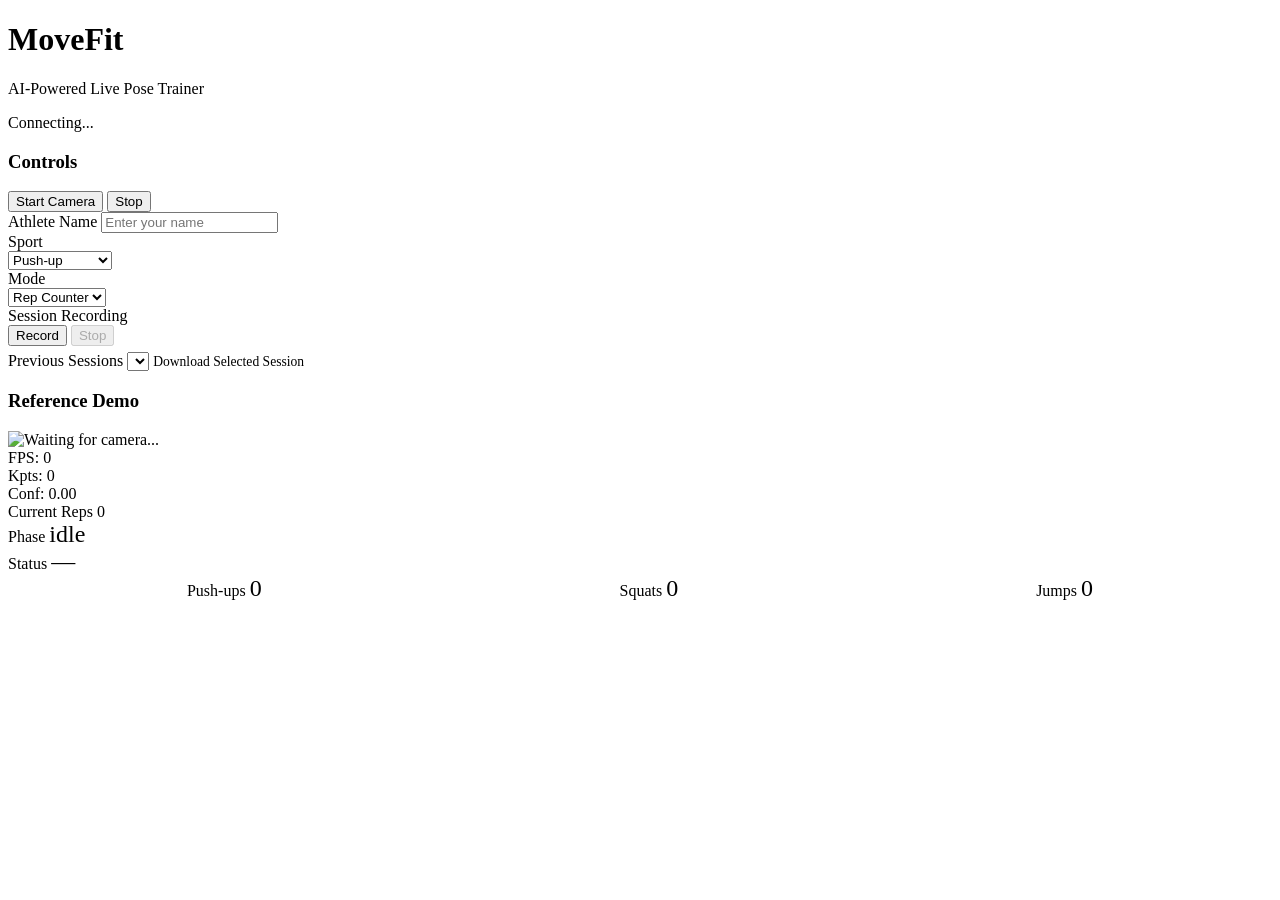
==== webapp/templates/index.html @ 3b1b7625 "Improve detection model complexity and optimize performance" ====
<!doctype html>
<html>
<head>
  <meta charset="utf-8">
  <meta name="viewport" content="width=device-width, initial-scale=1">
  <title>MoveFit — AI Pose Trainer</title>
  <link rel="stylesheet" href="/static/style.css">
  <link rel="preconnect" href="https://fonts.googleapis.com">
  <link rel="preconnect" href="https://fonts.gstatic.com" crossorigin>
  <link href="https://fonts.googleapis.com/css2?family=Inter:wght@400;500;600;700;800&display=swap" rel="stylesheet">
</head>
<body>
  <header class="hero">
    <div>
      <h1>MoveFit</h1>
      <p class="tag">AI-Powered Live Pose Trainer</p>
    </div>
    <div class="status-indicator">
      <div id="statusDot" class="status-dot"></div>
      <span id="status">Connecting...</span>
    </div>
  </header>

  <div class="main-container">
    <aside class="sidebar">
      <!-- Controls Card -->
      <div class="card">
        <h3>Controls</h3>
        <div class="control-group">
          <div class="btn-group">
            <button id="start" class="btn-primary">Start Camera</button>
            <button id="stop" class="btn-danger">Stop</button>
          </div>
          
          <div class="control-item">
            <label>Athlete Name</label>
            <input id="athleteName" type="text" placeholder="Enter your name" />
          </div>

          <div class="control-item">
            <label>Sport</label>
            <div class="input-wrapper">
              <select id="sportSelect">
                <option value="pushup">Push-up</option>
                <option value="squat">Squat</option>
                <option value="jump">Jump</option>
                <option value="jumping_jack">Jumping Jack</option>
                <option value="lunge">Lunge</option>
              </select>
            </div>
          </div>

          <div class="control-item">
            <label>Mode</label>
            <div class="input-wrapper">
              <select id="modeSelect">
                <option value="count">Rep Counter</option>
                <option value="time">Timer</option>
              </select>
            </div>
          </div>

          <div class="control-item">
            <label>Session Recording</label>
            <div class="btn-group">
              <button id="recStart" class="btn-record">Record</button>
              <button id="recStop" class="btn-danger" disabled>Stop</button>
            </div>
          </div>
          
          <div class="control-item">
             <label>Previous Sessions</label>
             <select id="sessionsList"></select>
             <a id="downloadSession" href="#" target="_blank" style="font-size: 0.85rem; color: var(--accent-primary); text-decoration: none; margin-top: 0.5rem; display: inline-block;">Download Selected Session</a>
          </div>
        </div>
      </div>

      <!-- Demo Card -->
      <div class="card">
        <h3>Reference Demo</h3>
        <div id="demoAnim" class="demo-container"></div>
      </div>
    </aside>

    <main class="content-area">
      <!-- Live View -->
      <div class="live-view-container">
        <img id="annotated" class="live-view-img" src="" alt="Waiting for camera..." />
        
        <div class="overlay-stats">
          <div class="stat-badge">FPS: <span id="fps">0</span></div>
          <div class="stat-badge">Kpts: <span id="kpts">0</span></div>
          <div class="stat-badge">Conf: <span id="confidence">0.00</span></div>
        </div>
      </div>

      <!-- Metrics -->
      <div class="metrics-grid">
        <div class="metric-box large">
          <span class="metric-label">Current Reps</span>
          <span id="repCount" class="metric-value">0</span>
        </div>
        
        <div class="metric-box">
          <span class="metric-label">Phase</span>
          <span id="repPhase" class="metric-value" style="font-size: 1.5rem;">idle</span>
        </div>
        
        <div class="metric-box">
          <span class="metric-label">Status</span>
          <span id="repStatus" class="metric-value" style="font-size: 1.5rem;">—</span>
        </div>

        <div class="metric-box large" style="text-align: left; display: flex; justify-content: space-around;">
            <div>
                <span class="metric-label">Push-ups</span>
                <span id="totalPushup" class="metric-value" style="font-size: 1.5rem;">0</span>
            </div>
            <div>
                <span class="metric-label">Squats</span>
                <span id="totalSquat" class="metric-value" style="font-size: 1.5rem;">0</span>
            </div>
            <div>
                <span class="metric-label">Jumps</span>
                <span id="totalJump" class="metric-value" style="font-size: 1.5rem;">0</span>
            </div>
        </div>
      </div>
    </main>
  </div>

  <video id="video" class="capture-video" autoplay playsinline muted></video>

  <script src="https://cdn.socket.io/4.7.2/socket.io.min.js"></script>
  <script src="/static/client.js"></script>
  <script>
    // Update status dot based on connection state
    const statusDot = document.getElementById('statusDot');
    const statusText = document.getElementById('status');
    
    const observer = new MutationObserver((mutations) => {
      mutations.forEach((mutation) => {
        const text = mutation.target.textContent.toLowerCase();
        if (text.includes('connected') || text.includes('ready')) {
          statusDot.className = 'status-dot active';
        } else if (text.includes('error') || text.includes('disconnected')) {
          statusDot.className = 'status-dot error';
        } else {
          statusDot.className = 'status-dot';
        }
      });
    });
    
    observer.observe(document.getElementById('status'), { childList: true, characterData: true, subtree: true });
  </script>
</body>
</html>
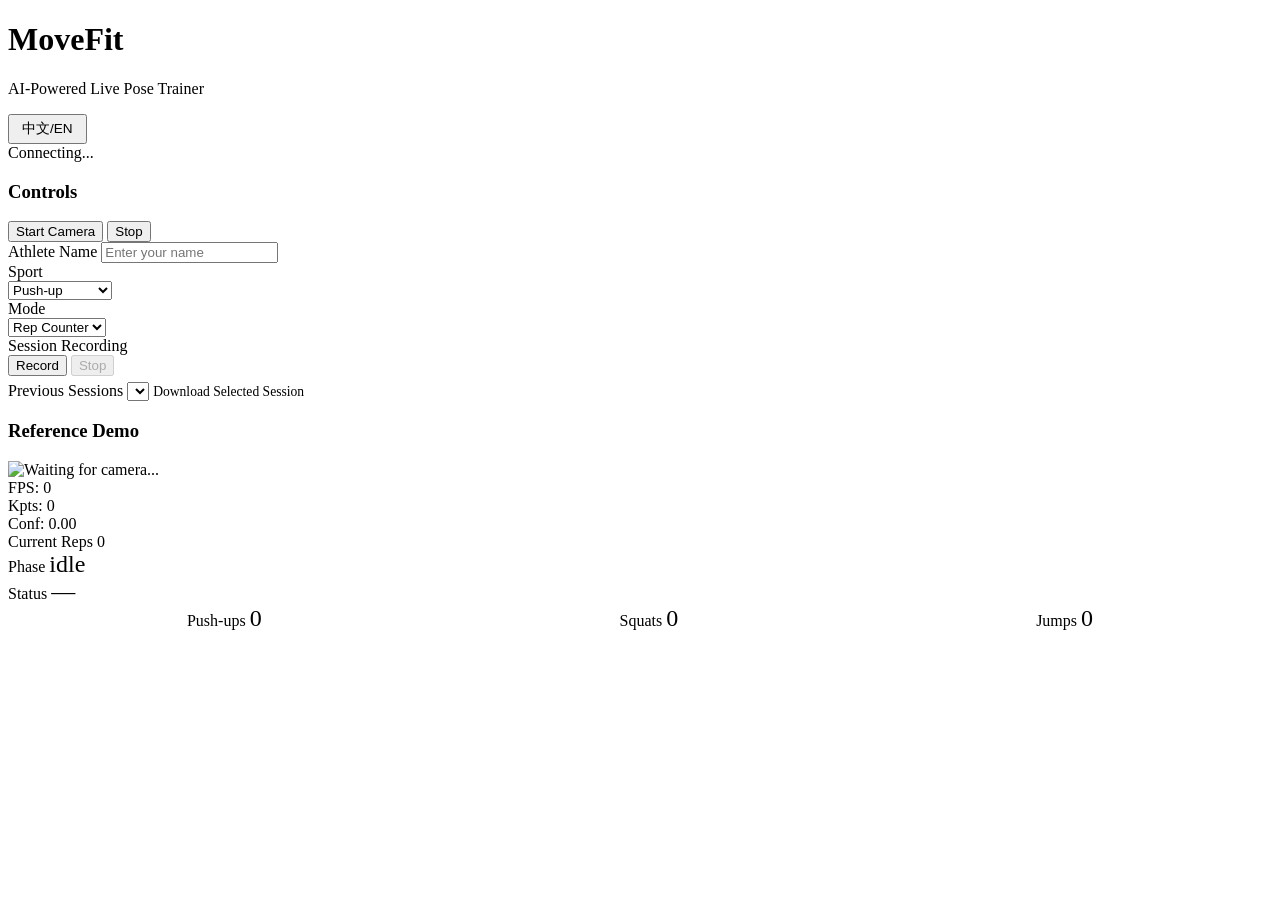
==== commit 3a716738: "Optimize performance and add Chinese translation" ====
--- a/webapp/templates/index.html
+++ b/webapp/templates/index.html
@@ -16,6 +16,7 @@
       <p class="tag">AI-Powered Live Pose Trainer</p>
     </div>
     <div class="status-indicator">
+      <button id="translateBtn" class="btn-secondary" style="margin-right: 1rem; padding: 0.25rem 0.75rem; font-size: 0.85rem;">中文/EN</button>
       <div id="statusDot" class="status-dot"></div>
       <span id="status">Connecting...</span>
     </div>
@@ -25,60 +26,60 @@
     <aside class="sidebar">
       <!-- Controls Card -->
       <div class="card">
-        <h3>Controls</h3>
+        <h3 data-i18n="controls">Controls</h3>
         <div class="control-group">
           <div class="btn-group">
-            <button id="start" class="btn-primary">Start Camera</button>
-            <button id="stop" class="btn-danger">Stop</button>
+            <button id="start" class="btn-primary" data-i18n="start_camera">Start Camera</button>
+            <button id="stop" class="btn-danger" data-i18n="stop">Stop</button>
           </div>
           
           <div class="control-item">
-            <label>Athlete Name</label>
+            <label data-i18n="athlete_name">Athlete Name</label>
             <input id="athleteName" type="text" placeholder="Enter your name" />
           </div>
 
           <div class="control-item">
-            <label>Sport</label>
+            <label data-i18n="sport">Sport</label>
             <div class="input-wrapper">
               <select id="sportSelect">
-                <option value="pushup">Push-up</option>
-                <option value="squat">Squat</option>
-                <option value="jump">Jump</option>
-                <option value="jumping_jack">Jumping Jack</option>
-                <option value="lunge">Lunge</option>
+                <option value="pushup" data-i18n="pushup">Push-up</option>
+                <option value="squat" data-i18n="squat">Squat</option>
+                <option value="jump" data-i18n="jump">Jump</option>
+                <option value="jumping_jack" data-i18n="jumping_jack">Jumping Jack</option>
+                <option value="lunge" data-i18n="lunge">Lunge</option>
               </select>
             </div>
           </div>
 
           <div class="control-item">
-            <label>Mode</label>
+            <label data-i18n="mode">Mode</label>
             <div class="input-wrapper">
               <select id="modeSelect">
-                <option value="count">Rep Counter</option>
-                <option value="time">Timer</option>
+                <option value="count" data-i18n="rep_counter">Rep Counter</option>
+                <option value="time" data-i18n="timer">Timer</option>
               </select>
             </div>
           </div>
 
           <div class="control-item">
-            <label>Session Recording</label>
+            <label data-i18n="session_recording">Session Recording</label>
             <div class="btn-group">
-              <button id="recStart" class="btn-record">Record</button>
-              <button id="recStop" class="btn-danger" disabled>Stop</button>
+              <button id="recStart" class="btn-record" data-i18n="record">Record</button>
+              <button id="recStop" class="btn-danger" disabled data-i18n="stop">Stop</button>
             </div>
           </div>
           
           <div class="control-item">
-             <label>Previous Sessions</label>
+             <label data-i18n="previous_sessions">Previous Sessions</label>
              <select id="sessionsList"></select>
-             <a id="downloadSession" href="#" target="_blank" style="font-size: 0.85rem; color: var(--accent-primary); text-decoration: none; margin-top: 0.5rem; display: inline-block;">Download Selected Session</a>
+             <a id="downloadSession" href="#" target="_blank" style="font-size: 0.85rem; color: var(--accent-primary); text-decoration: none; margin-top: 0.5rem; display: inline-block;" data-i18n="download_selected">Download Selected Session</a>
           </div>
         </div>
       </div>
 
       <!-- Demo Card -->
       <div class="card">
-        <h3>Reference Demo</h3>
+        <h3 data-i18n="reference_demo">Reference Demo</h3>
         <div id="demoAnim" class="demo-container"></div>
       </div>
     </aside>
@@ -98,31 +99,31 @@
       <!-- Metrics -->
       <div class="metrics-grid">
         <div class="metric-box large">
-          <span class="metric-label">Current Reps</span>
+          <span class="metric-label" data-i18n="current_reps">Current Reps</span>
           <span id="repCount" class="metric-value">0</span>
         </div>
         
         <div class="metric-box">
-          <span class="metric-label">Phase</span>
+          <span class="metric-label" data-i18n="phase">Phase</span>
           <span id="repPhase" class="metric-value" style="font-size: 1.5rem;">idle</span>
         </div>
         
         <div class="metric-box">
-          <span class="metric-label">Status</span>
+          <span class="metric-label" data-i18n="status">Status</span>
           <span id="repStatus" class="metric-value" style="font-size: 1.5rem;">—</span>
         </div>
 
         <div class="metric-box large" style="text-align: left; display: flex; justify-content: space-around;">
             <div>
-                <span class="metric-label">Push-ups</span>
+                <span class="metric-label" data-i18n="pushups">Push-ups</span>
                 <span id="totalPushup" class="metric-value" style="font-size: 1.5rem;">0</span>
             </div>
             <div>
-                <span class="metric-label">Squats</span>
+                <span class="metric-label" data-i18n="squats">Squats</span>
                 <span id="totalSquat" class="metric-value" style="font-size: 1.5rem;">0</span>
             </div>
             <div>
-                <span class="metric-label">Jumps</span>
+                <span class="metric-label" data-i18n="jumps">Jumps</span>
                 <span id="totalJump" class="metric-value" style="font-size: 1.5rem;">0</span>
             </div>
         </div>
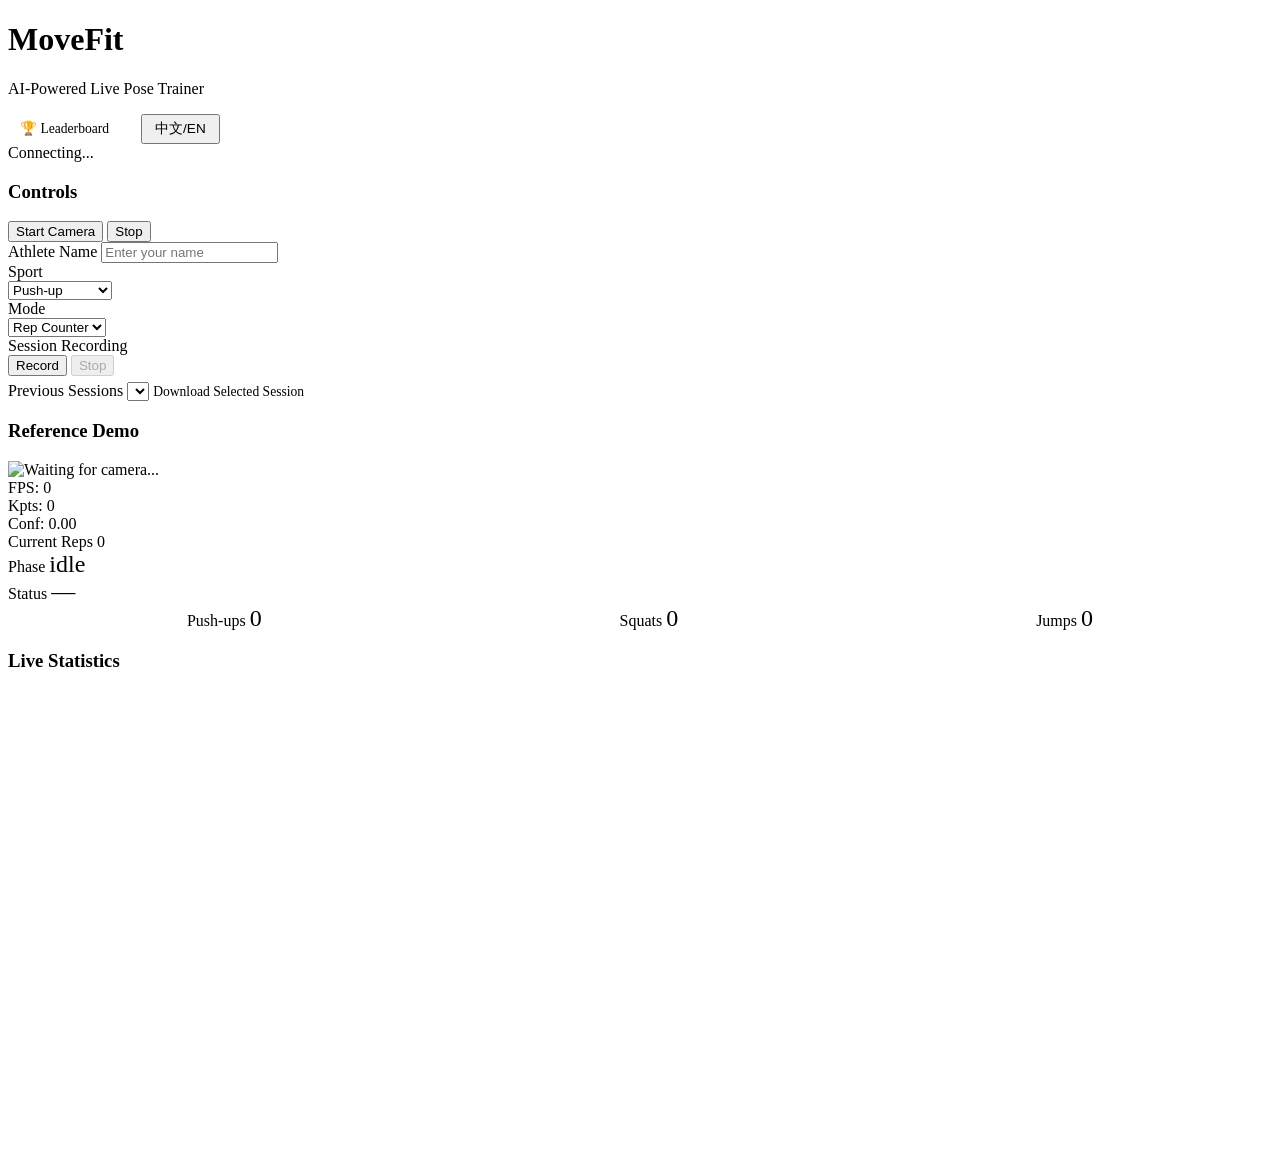
==== commit 020ea736: "Add leaderboard feature with charts" ====
--- a/webapp/templates/index.html
+++ b/webapp/templates/index.html
@@ -8,6 +8,7 @@
   <link rel="preconnect" href="https://fonts.googleapis.com">
   <link rel="preconnect" href="https://fonts.gstatic.com" crossorigin>
   <link href="https://fonts.googleapis.com/css2?family=Inter:wght@400;500;600;700;800&display=swap" rel="stylesheet">
+  <script src="https://cdn.jsdelivr.net/npm/chart.js"></script>
 </head>
 <body>
   <header class="hero">
@@ -16,6 +17,7 @@
       <p class="tag">AI-Powered Live Pose Trainer</p>
     </div>
     <div class="status-indicator">
+      <a href="/leaderboard" class="btn-secondary" style="margin-right: 1rem; padding: 0.25rem 0.75rem; font-size: 0.85rem; text-decoration: none; color: inherit;">🏆 Leaderboard</a>
       <button id="translateBtn" class="btn-secondary" style="margin-right: 1rem; padding: 0.25rem 0.75rem; font-size: 0.85rem;">中文/EN</button>
       <div id="statusDot" class="status-dot"></div>
       <span id="status">Connecting...</span>
@@ -128,6 +130,15 @@
             </div>
         </div>
       </div>
+
+      <!-- Billboard Chart -->
+      <div class="card">
+        <h3 data-i18n="stats_chart">Live Statistics</h3>
+        <div style="position: relative; height: 300px; width: 100%;">
+            <canvas id="statsChart"></canvas>
+        </div>
+      </div>
+
     </main>
   </div>
 
